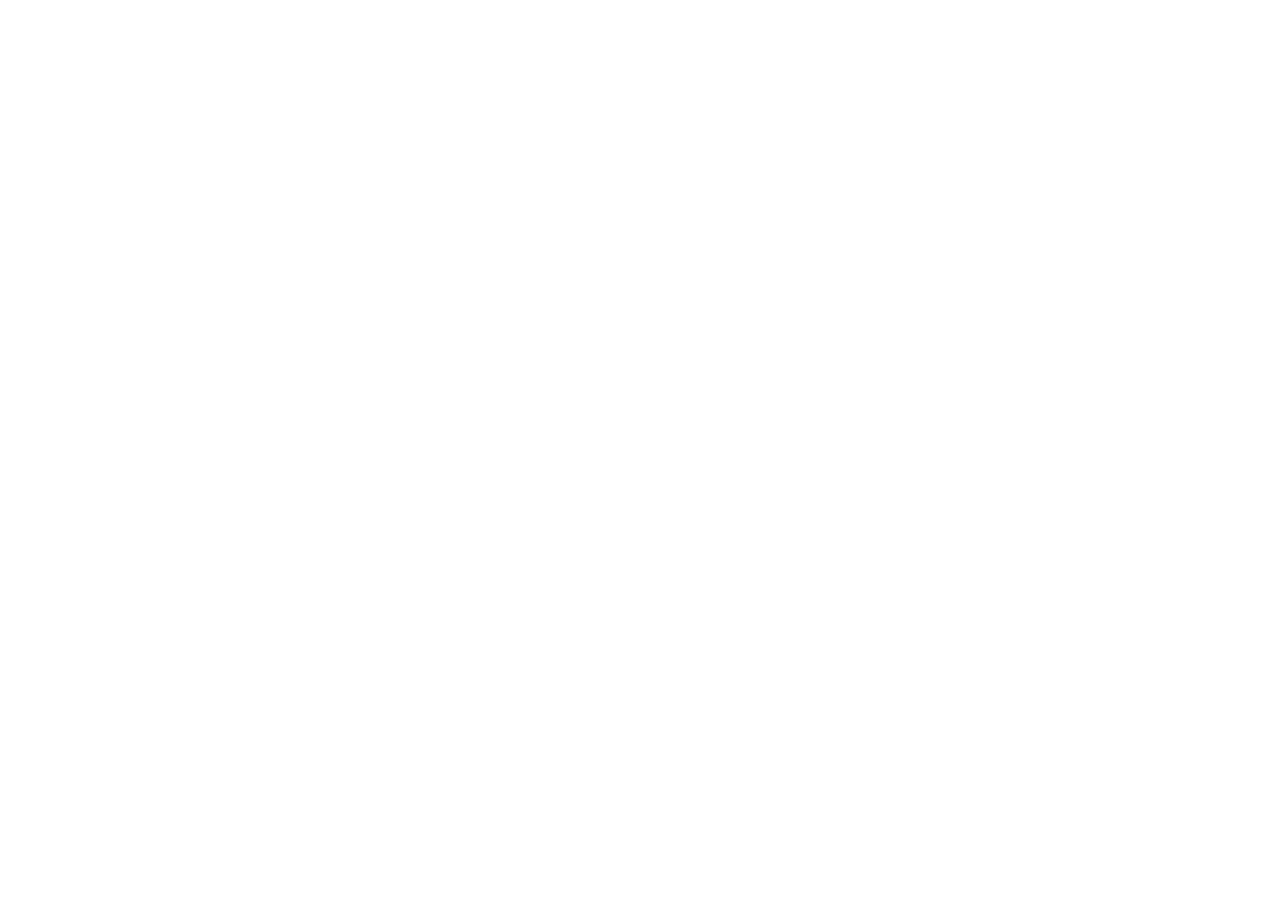
==== Kanye Lyrics App/index.html @ 042a51aa "Add files for second app" ====
<!DOCTYPE html>
<html lang="en">
<head>
    <meta charset="UTF-8">
    <meta name="viewport" content="width=device-width, initial-scale=1.0">
    <title>Kanye Lyrics App</title>
</head>
<body>
    
</body>
</html>
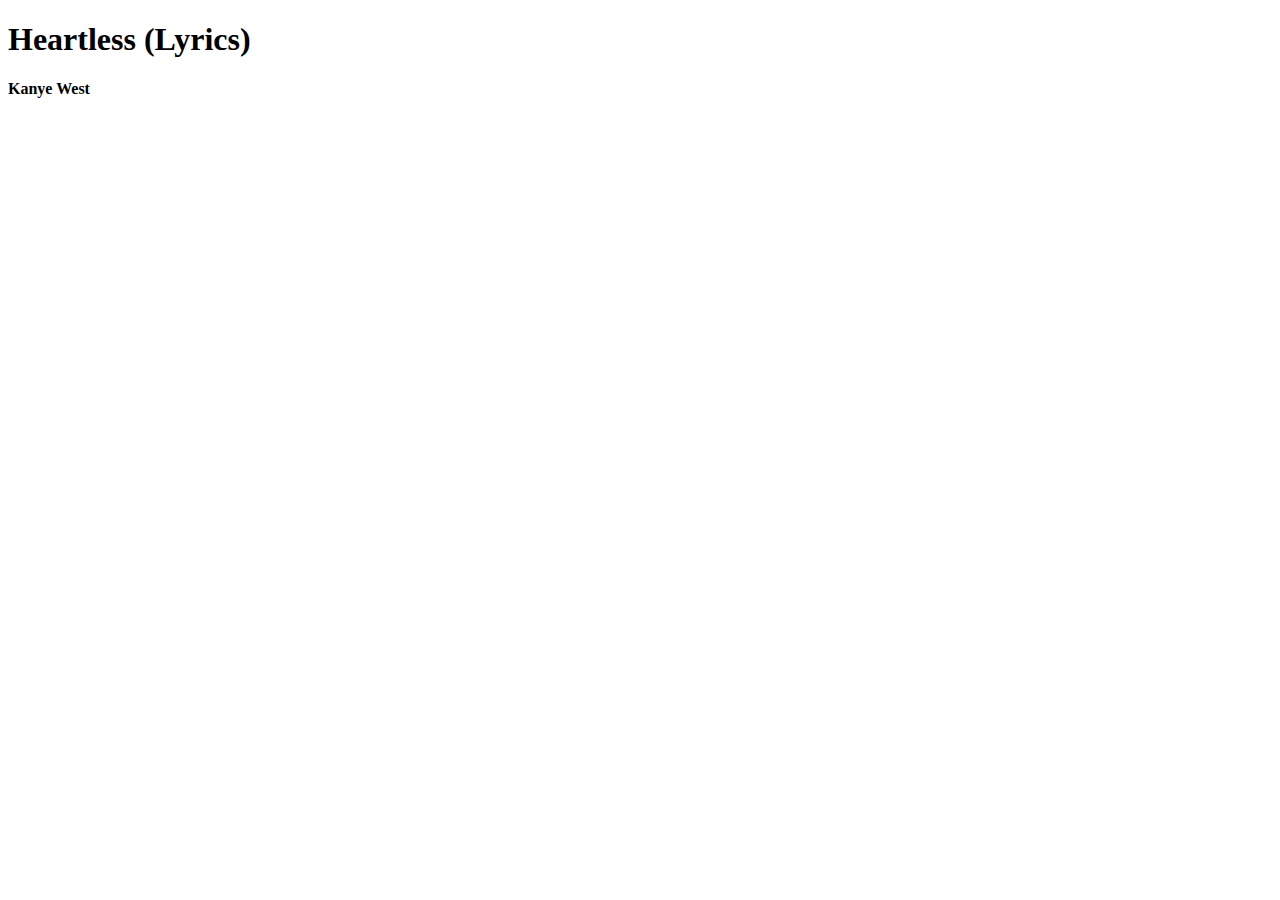
==== commit 1d248f48: "update lyrics app" ====
--- a/Kanye Lyrics App/index.html
+++ b/Kanye Lyrics App/index.html
@@ -6,6 +6,17 @@
     <title>Kanye Lyrics App</title>
 </head>
 <body>
+
+    <div class="inner-container">
+        <div class="video-container">
+          <h1>Heartless (Lyrics)</h1>
+          <h4>Kanye West</h4>
+          <div class="inner-video">
+      
+          </div>
+        </div>
+        
+      </div>
     
 </body>
 </html>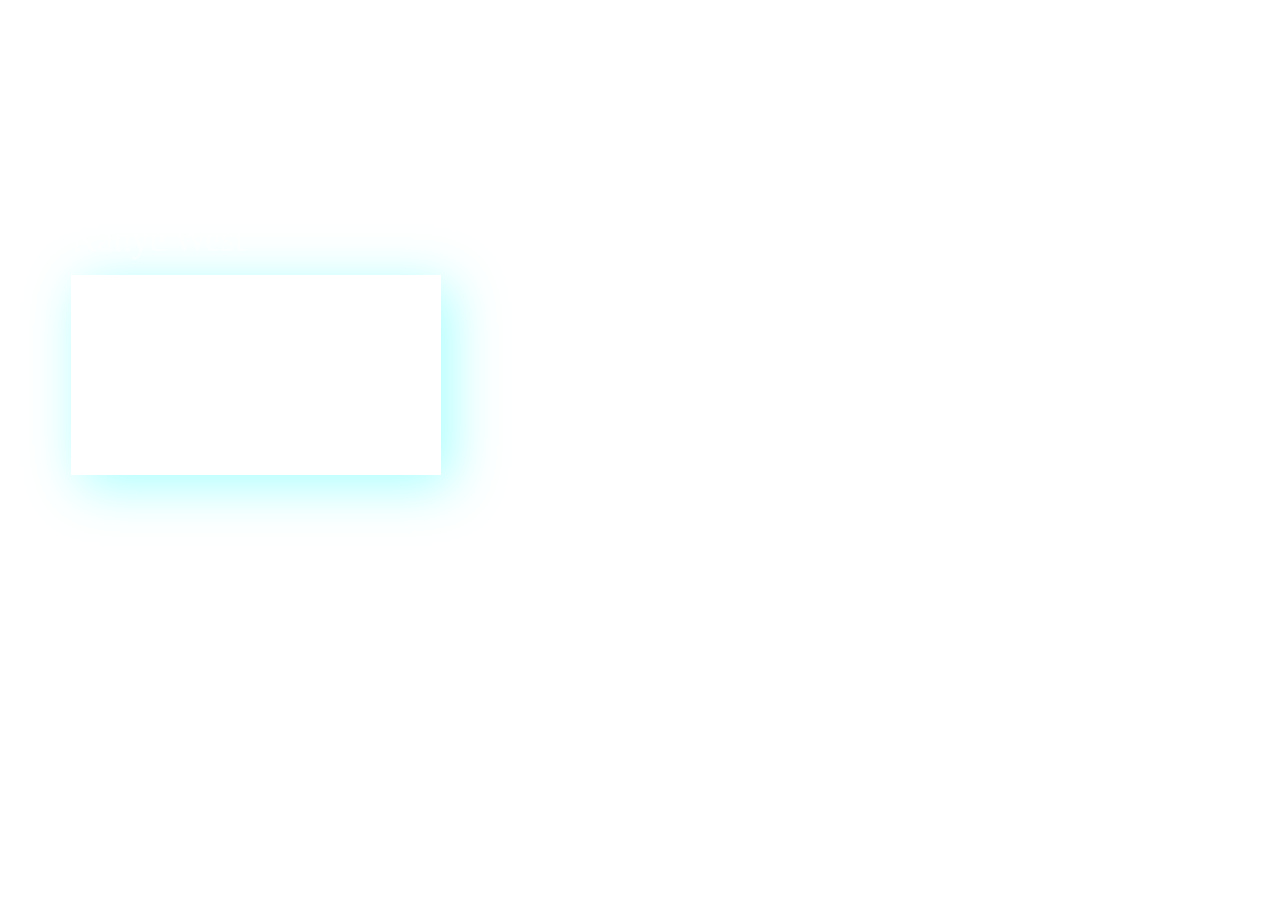
==== commit 4eca5b16: "link stylesheet to html file" ====
--- a/Kanye Lyrics App/index.html
+++ b/Kanye Lyrics App/index.html
@@ -4,6 +4,7 @@
     <meta charset="UTF-8">
     <meta name="viewport" content="width=device-width, initial-scale=1.0">
     <title>Kanye Lyrics App</title>
+    <link rel="stylesheet" href="style.css">
 </head>
 <body>
 
@@ -12,7 +13,7 @@
           <h1>Heartless (Lyrics)</h1>
           <h4>Kanye West</h4>
           <div class="inner-video">
-      
+    
           </div>
         </div>
         
--- a/Kanye Lyrics App/style.css
+++ b/Kanye Lyrics App/style.css
@@ -0,0 +1,45 @@
+html {
+  background: url("https://assets.codepen.io/6060109/lyric-bg-2.png");
+  background-size: cover;
+  background-repeat: no-repeat;
+  height: 100vh;
+}
+
+body {
+  background: url("https://assets.codepen.io/6060109/music.png") no-repeat
+    bottom left;
+  height: 100%;
+  color: white;
+  display: flex;
+  align-items: center;
+  font-family: Montserrat;
+}
+
+h1 {
+  margin-top: 10px;
+  font-size: 48px;
+}
+
+h4 {
+  margin: 0;
+  font-size: 36px;
+  font-weight: 400;
+  opacity: 0.66;
+}
+
+.inner-container {
+  height: 75%;
+  width: 90%;
+  margin: auto;
+  display: flex;
+}
+.video-container {
+  width: 50%;
+}
+
+.inner-video {
+  margin-block: 15px;
+  box-shadow: 10px 10px 50px rgba(0, 255, 255, 0.35);
+  height: 200px;
+  width: 65%;
+}
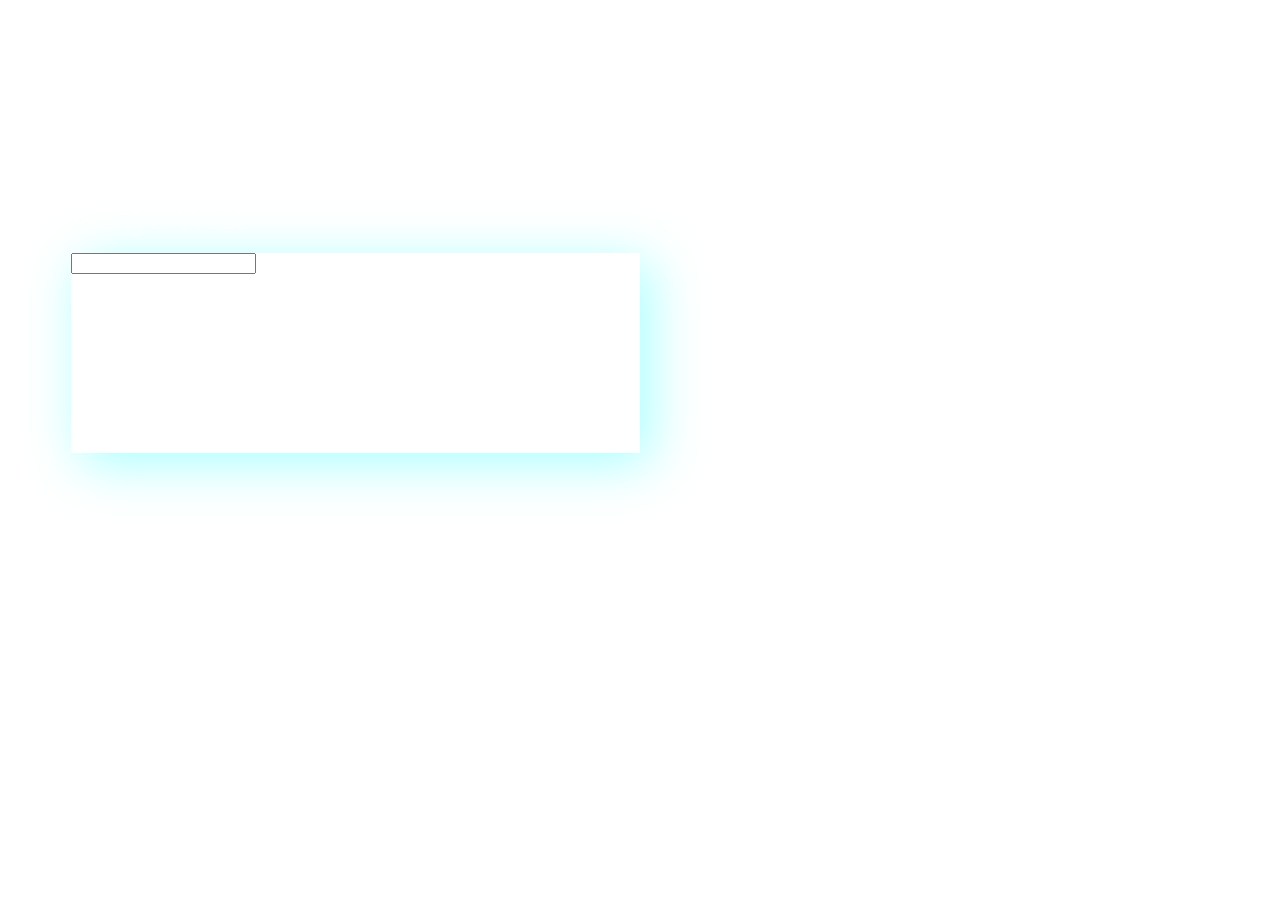
==== commit 9a62a0b5: "add logic to help with the song search" ====
--- a/Kanye Lyrics App/index.html
+++ b/Kanye Lyrics App/index.html
@@ -13,11 +13,12 @@
           <h1>Heartless (Lyrics)</h1>
           <h4>Kanye West</h4>
           <div class="inner-video">
-    
+    <input type="text" id="inputfield">
           </div>
         </div>
         
       </div>
     
 </body>
+<script src="app.js"></script>
 </html>--- a/Kanye Lyrics App/style.css
+++ b/Kanye Lyrics App/style.css
@@ -16,7 +16,7 @@
 }
 
 h1 {
-  margin-top: 10px;
+  margin-block: 10px;
   font-size: 48px;
 }
 
@@ -41,5 +41,5 @@
   margin-block: 15px;
   box-shadow: 10px 10px 50px rgba(0, 255, 255, 0.35);
   height: 200px;
-  width: 65%;
+  width: 100%;
 }
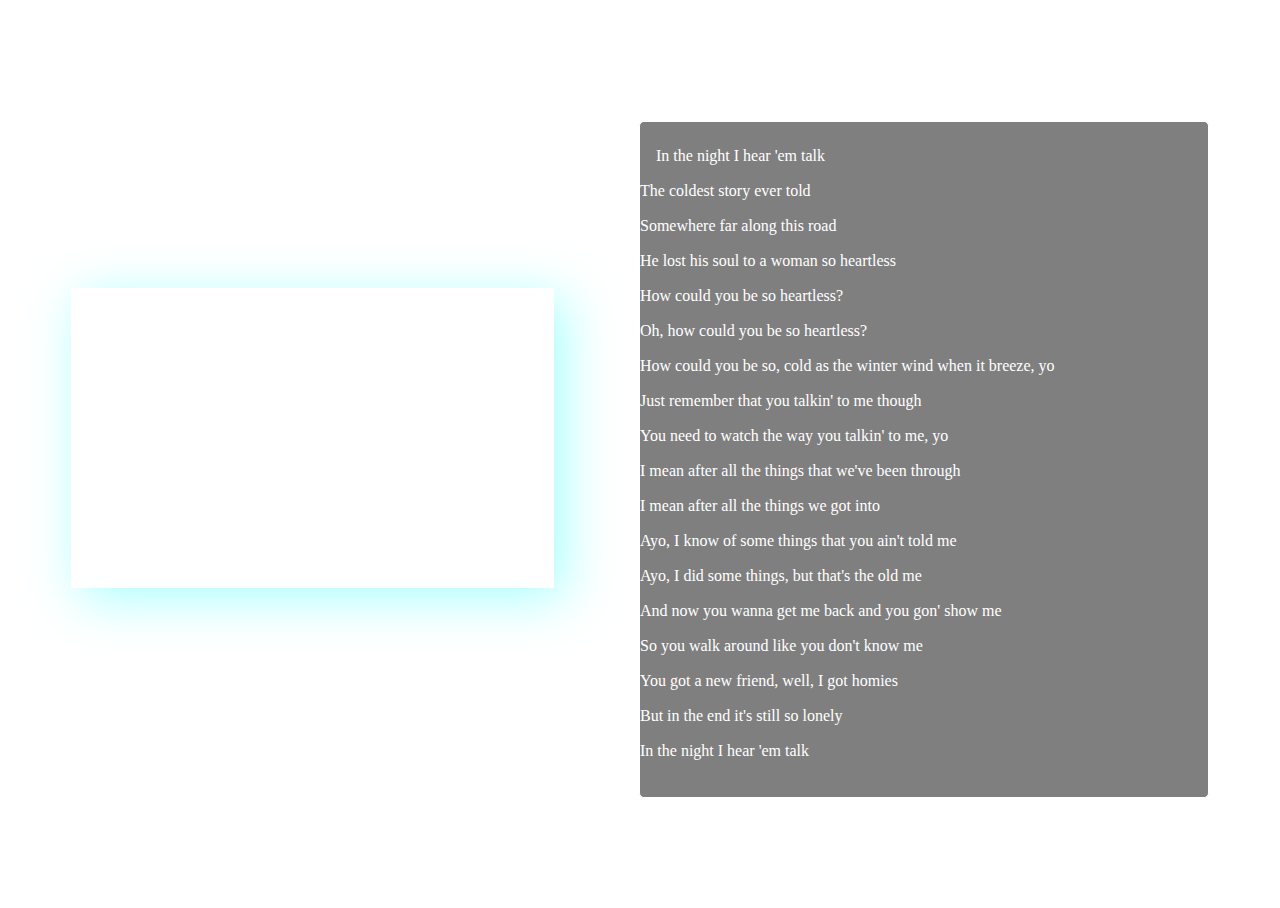
==== commit 29e87814: "add lyrics and style" ====
--- a/Kanye Lyrics App/index.html
+++ b/Kanye Lyrics App/index.html
@@ -1,24 +1,83 @@
 <!DOCTYPE html>
 <html lang="en">
-<head>
-    <meta charset="UTF-8">
-    <meta name="viewport" content="width=device-width, initial-scale=1.0">
+  <head>
+    <meta charset="UTF-8" />
+    <meta name="viewport" content="width=device-width, initial-scale=1.0" />
     <title>Kanye Lyrics App</title>
-    <link rel="stylesheet" href="style.css">
-</head>
-<body>
-
+    <link rel="stylesheet" href="style.css" />
+  </head>
+  <body>
     <div class="inner-container">
-        <div class="video-container">
-          <h1>Heartless (Lyrics)</h1>
-          <h4>Kanye West</h4>
-          <div class="inner-video">
-    <input type="text" id="inputfield">
-          </div>
-        </div>
-        
+      <div class="video-container">
+        <h1>Heartless (Lyrics)</h1>
+        <h4>Kanye West</h4>
+        <div class="inner-video"></div>
       </div>
-    
-</body>
-<script src="app.js"></script>
-</html>+      <div class="lyrics-container">
+        <pre>
+    In the night I hear 'em talk
+The coldest story ever told
+Somewhere far along this road
+He lost his soul to a woman so heartless
+How could you be so heartless?
+Oh, how could you be so heartless?
+How could you be so, cold as the winter wind when it breeze, yo
+Just remember that you talkin' to me though
+You need to watch the way you talkin' to me, yo
+I mean after all the things that we've been through
+I mean after all the things we got into
+Ayo, I know of some things that you ain't told me
+Ayo, I did some things, but that's the old me
+And now you wanna get me back and you gon' show me
+So you walk around like you don't know me
+You got a new friend, well, I got homies
+But in the end it's still so lonely
+In the night I hear 'em talk
+The coldest story ever told
+Somewhere far along this road
+He lost his soul to a woman so heartless
+How could you be so heartless?
+Oh, how could you be so heartless?
+How could be so Dr. Evil?
+You bringin' out a side of me that I don't know
+I decided we weren't gon' speak so
+Why we up 3:00 a.m. on the phone?
+Why do she be so mad at me for?
+Homie, I don't know, she's hot and cold
+I won't stop, won't mess my groove up
+'Cause I already know how this thing go
+You run and tell your friends that you're leaving me (hey)
+They say that they don't see what you see in me (hey)
+You wait a couple months then you gon' see (hey)
+You'll never find nobody better than me
+In the night I hear 'em talk
+The coldest story ever told
+Somewhere far along this road
+He lost his soul to a woman so heartless
+How could you be so heartless?
+Oh, how could you be so heartless?
+Talk and talk and talk and talk
+Baby let's just knock it off
+They don't know what we been through
+They don't know 'bout me and you
+So I got something new to see
+And you just gon' keep hatin' me
+And we just gon' be enemies
+I know you can't believe
+I could just leave it wrong
+And you can't make it right
+I'm gon' take off tonight
+Into the night
+In the night I hear 'em talk
+The coldest story ever told
+Somewhere far along this road
+He lost his soul to a woman so heartless
+How could you be so heartless?
+Oh, how could you be so heartless?
+  </pre
+        >
+      </div>
+    </div>
+  </body>
+  <!-- <script src="app.js"></script> -->
+</html>
--- a/Kanye Lyrics App/style.css
+++ b/Kanye Lyrics App/style.css
@@ -15,14 +15,20 @@
   font-family: Montserrat;
 }
 
-h1 {
-  margin-block: 10px;
-  font-size: 48px;
+pre {
+  font-family: Montserrat;
+  height: 95%;
+  overflow: scroll;
 }
 
+h1 {
+  font-size: 48px;
+  margin: 10px 0;
+}
 h4 {
+  font-size: 36px;
   margin: 0;
-  font-size: 36px;
+  padding: 0;
   font-weight: 400;
   opacity: 0.66;
 }
@@ -36,10 +42,25 @@
 .video-container {
   width: 50%;
 }
+.inner-video {
+  box-shadow: 10px 10px 50px rgba(0, 255, 255, 0.35);
+  height: 300px;
+  margin-top: 50px;
+  width: 85%;
+}
 
-.inner-video {
-  margin-block: 15px;
-  box-shadow: 10px 10px 50px rgba(0, 255, 255, 0.35);
-  height: 200px;
-  width: 100%;
+/* [1]
+  Add 
+  Full height
+  Half width
+  A small white border
+  Padding
+*/
+.lyrics-container {
+  background: rgba(0, 0, 0, 0.5);
+  border-radius: 5px;
+  line-height: 35px;
+  height: 100%;
+  width: 50%;
+  border: 1px solid white;
 }
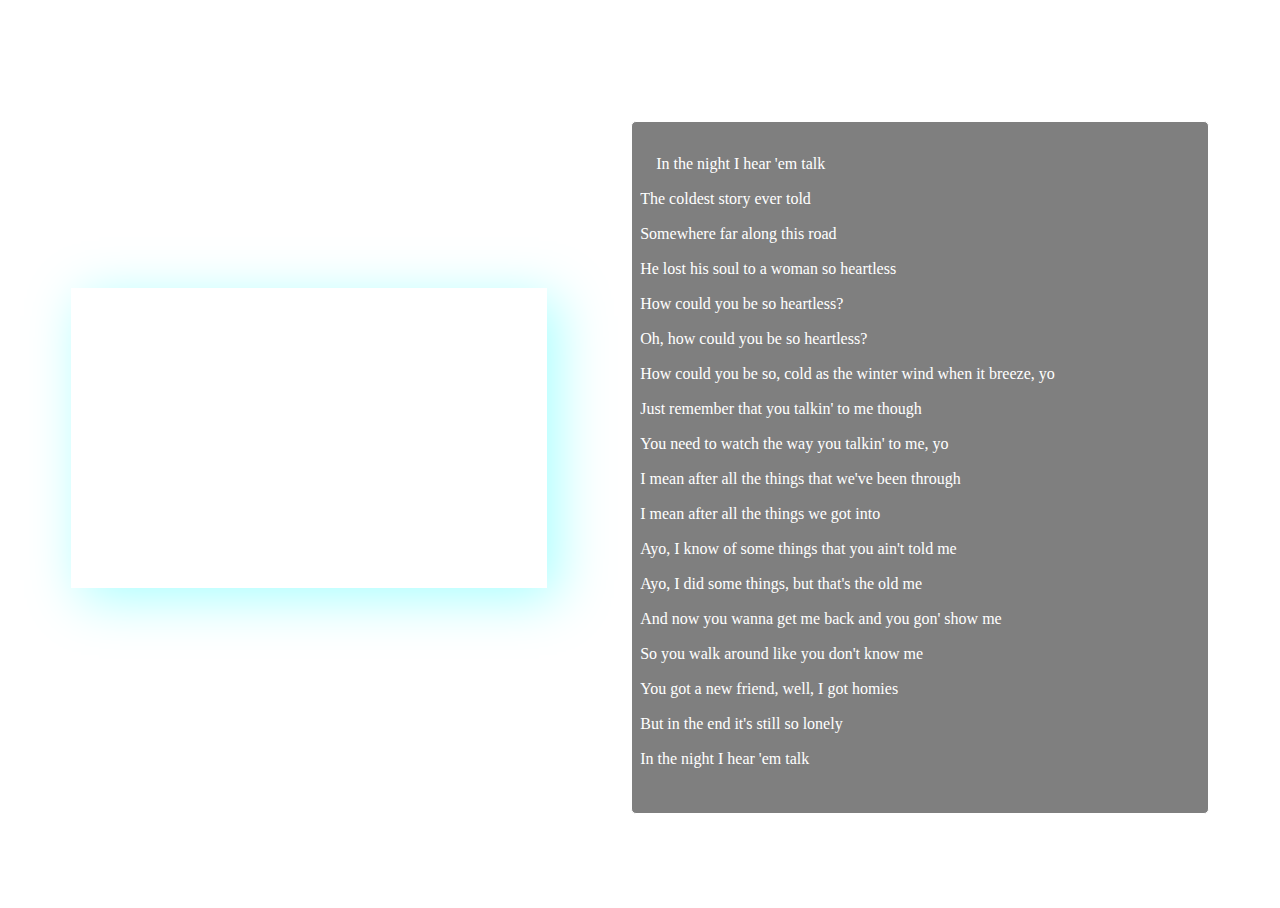
==== commit c6fd05db: "add video from youtube with iframe" ====
--- a/Kanye Lyrics App/index.html
+++ b/Kanye Lyrics App/index.html
@@ -11,7 +11,18 @@
       <div class="video-container">
         <h1>Heartless (Lyrics)</h1>
         <h4>Kanye West</h4>
-        <div class="inner-video"></div>
+        <div class="inner-video">
+          <!-- An inline frame is used to embed another document within the current HTML document. -->
+          <iframe
+          width="560"
+          height="315"
+          src="https://www.youtube.com/embed/Co0tTeuUVhU?si=iKi2mgNwp3d5Ei1J"
+          title="YouTube video player"
+            frameborder="0"
+            allow="accelerometer; autoplay; clipboard-write; encrypted-media; gyroscope; picture-in-picture; web-share"
+            allowfullscreen
+          ></iframe>
+        </div>
       </div>
       <div class="lyrics-container">
         <pre>
--- a/Kanye Lyrics App/style.css
+++ b/Kanye Lyrics App/style.css
@@ -6,8 +6,7 @@
 }
 
 body {
-  background: url("https://assets.codepen.io/6060109/music.png") no-repeat
-    bottom left;
+  background: url("https://assets.codepen.io/6060109/music.png") no-repeat bottom left;
   height: 100%;
   color: white;
   display: flex;
@@ -18,7 +17,7 @@
 pre {
   font-family: Montserrat;
   height: 95%;
-  overflow: scroll;
+  overflow-y: scroll;
 }
 
 h1 {
@@ -34,7 +33,7 @@
 }
 
 .inner-container {
-  height: 75%;
+  height:75%;
   width: 90%;
   margin: auto;
   display: flex;
@@ -46,21 +45,16 @@
   box-shadow: 10px 10px 50px rgba(0, 255, 255, 0.35);
   height: 300px;
   margin-top: 50px;
-  width: 85%;
+  width:85%;
 }
 
-/* [1]
-  Add 
-  Full height
-  Half width
-  A small white border
-  Padding
-*/
 .lyrics-container {
-  background: rgba(0, 0, 0, 0.5);
+  background: rgba(0,0,0,.5);
   border-radius: 5px;
   line-height: 35px;
   height: 100%;
   width: 50%;
-  border: 1px solid white;
-}
+  border: 1px solid #fff;
+  padding: 8px;
+  
+}